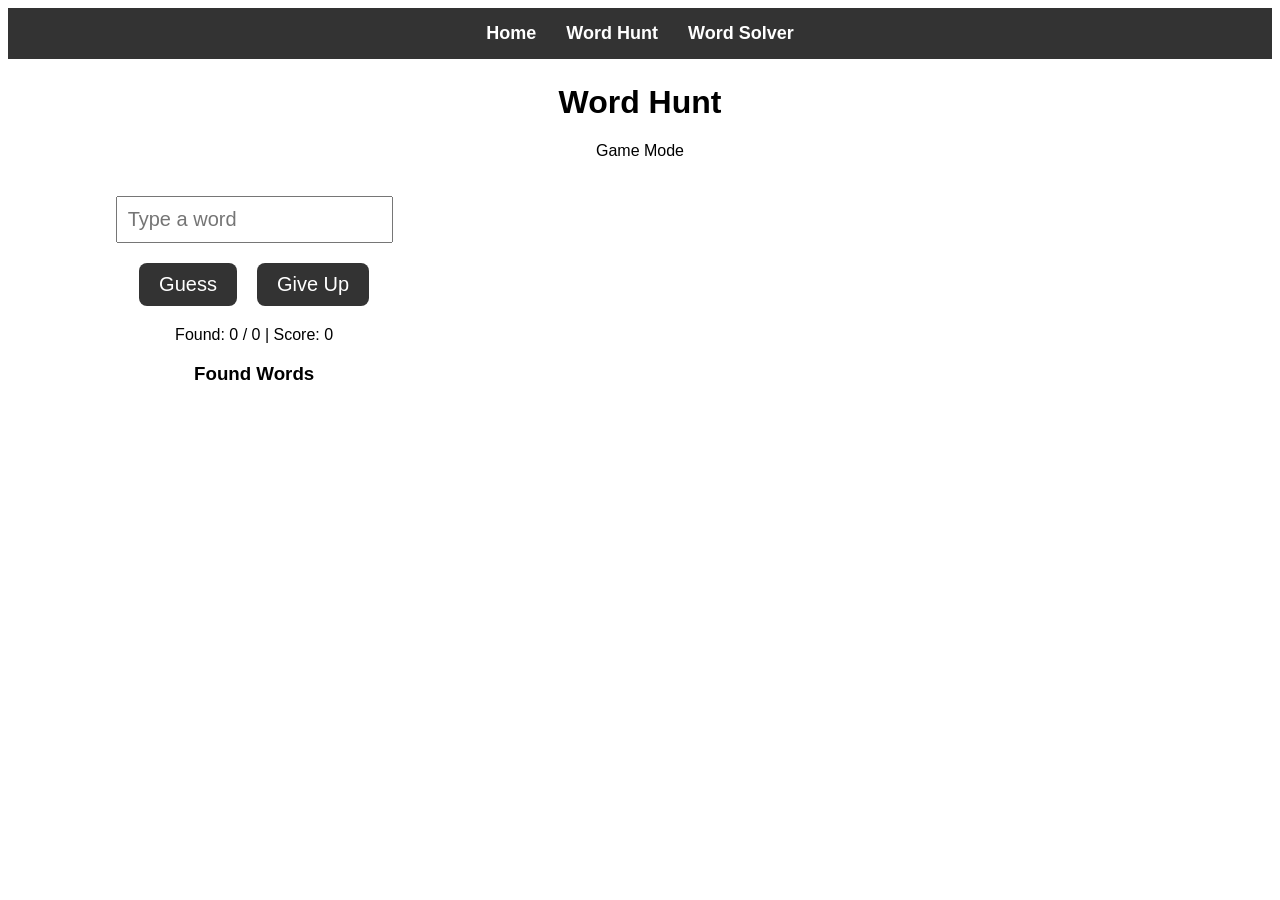
==== game.html @ 96398186 "initial file upload" ====
<!DOCTYPE html>
<html>
    <head>
        <title> Word Hunt </title>
        <link rel="stylesheet" href="style.css">
        <link rel="icon" href="data:,"> 
        <!-- add favicon later -->
    </head>

    <body>

        <nav class="navbar">
            <a href="index.html">Home</a>
            <a href="game.html">Word Hunt</a>
            <a href="solver.html">Word Solver</a>
        </nav>
        
        <h1>Word Hunt</h1>

        <p> Game Mode </p>

        <div class="page-layout">

            <div class="left-panel">
                <h2 id="letters"></h2>

                <input id="guess" placeholder="Type a word">

                <div class="btns">
                    <button id="guessBtn" onclick="guessWord()">
                        Guess
                    </button>

                    <button id="giveUpBtn" onclick="giveUp()">
                        Give Up
                    </button>
                </div>

                <p id = "score">
                    Found: 0 / 0 | Score: 0
                </p>

                <h3>Found Words</h3>
                <div id="foundWords"></div>

            </div>

            <div class="right-panel">
                <div id="game"></div>
            </div>
        </div>

        

        <script src="game.js"></script>
    </body>
</html>
---- style.css ----
/* navigation */

.navbar {
    display: flex;
    justify-content: center;
    gap: 30px;

    background-color: #333;
    padding: 15px;

    margin-bottom: 25px;
}

.navbar a {
    color: white;
    text-decoration: none;

    font-size: 18px;
    font-weight: bold;
}

.navbar a:hover {
    color: #4CAF50;
}

/* home */

body {
    font-family: Arial, sans-serif;
    text-align: center;
}

input {
    font-size: 20px;
    padding: 10px;
}

button {
    font-size: 20px;
    padding: 10px;
}

#results {
    margin-top: 30px;
    font-size: 18px;
}

.btns {
    display: flex;
    justify-content: center;
    gap: 20px;
    margin: 20px;
}

.btns a,
.btns button {
    display: inline-block;

    font-size: 20px;
    padding: 10px 20px;

    background-color: #333;
    color: white;

    text-decoration: none;
    border-radius: 8px;

    border: none;
    cursor: pointer;
}

.btns a:hover,
.btns button:hover {
    background-color: #4CAF50;
}

/* page layout*/
.page-layout {
    display: flex;
    gap: 40px;
    width: 90%;
    margin: auto;
    text-align: center;
}

.left-panel {
    flex: 1;
    min-width: 250px;
}

.right-panel {
    flex: 2;
    min-width: 0;
}

@media (max-width: 700px) {
    .page-layout {
        flex-direction: column;
        width: 95%;
        gap: 20px;
    }

    .left-panel,
    .right-panel {
        width: 100%;
    }

    #foundWords {
        max-height: 120px;
        overflow-y: auto;
    }
}

/* game mode */

#game {
    width: 100%;
}

.word-group {
    margin: 25px auto;
    text-align: center;
    max-width: 900px;
}

.word-group h3 {
    text-align: center;
}

.word-list {
    display: flex;
    flex-wrap: wrap;
    justify-content: center;
    align-items: center;
    gap: 10px;
}

.word-slot {
    display: inline-flex;
    justify-content: center;
    align-items: center;

    padding: 8px 14px;
    min-width: 50px;

    border: 2px solid #333;
    border-radius: 8px;

    font-family: monospace;
    font-size: 18px;

    white-space: nowrap;
}

.word-slot.found {
    color: green;
    border-color: green;
}

.word-slot.missed {
    color: red;
    border-color: red;
}
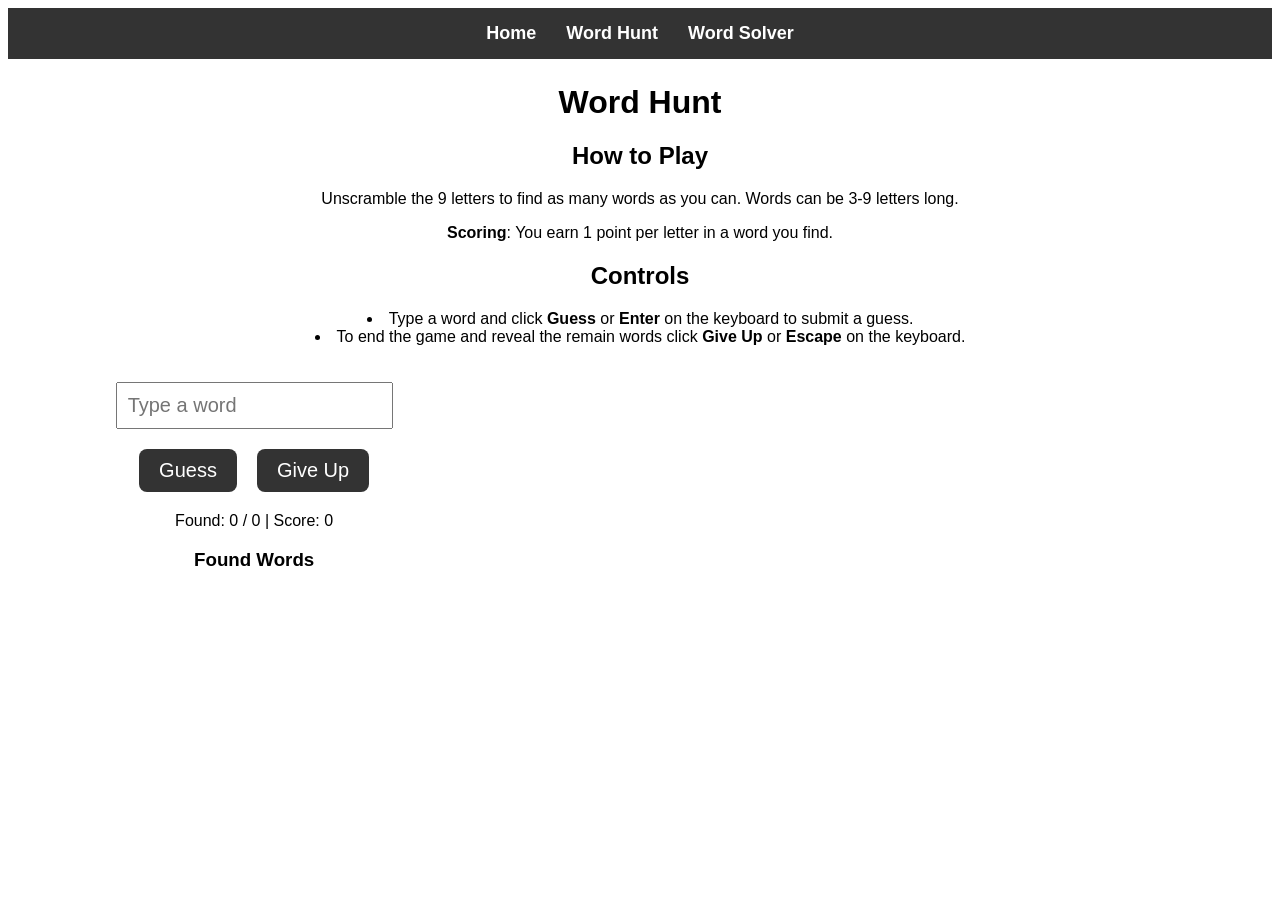
==== commit 6a70d3ca: "Added instructions" ====
--- a/game.html
+++ b/game.html
@@ -17,7 +17,26 @@
         
         <h1>Word Hunt</h1>
 
-        <p> Game Mode </p>
+        <div class="instructions">
+            <h2>How to Play</h2>
+
+            <p>
+                Unscramble the 9 letters to find as many words as you can.
+                Words can be 3-9 letters long.
+            </p>
+
+            <p>
+                <Strong>Scoring</Strong>: You earn 1 point per letter in a word you find.
+            </p>
+
+            <h2>Controls</h2>
+            <li>Type a word and click <strong>Guess</strong> or <strong>Enter</strong> on the keyboard to submit a guess.</li>
+            <li>To end the game and reveal the remain words click <strong>Give Up</strong> or <strong>Escape</strong> on the keyboard.</li>
+
+            <p></p>
+            
+        </div>
+
 
         <div class="page-layout">
 
